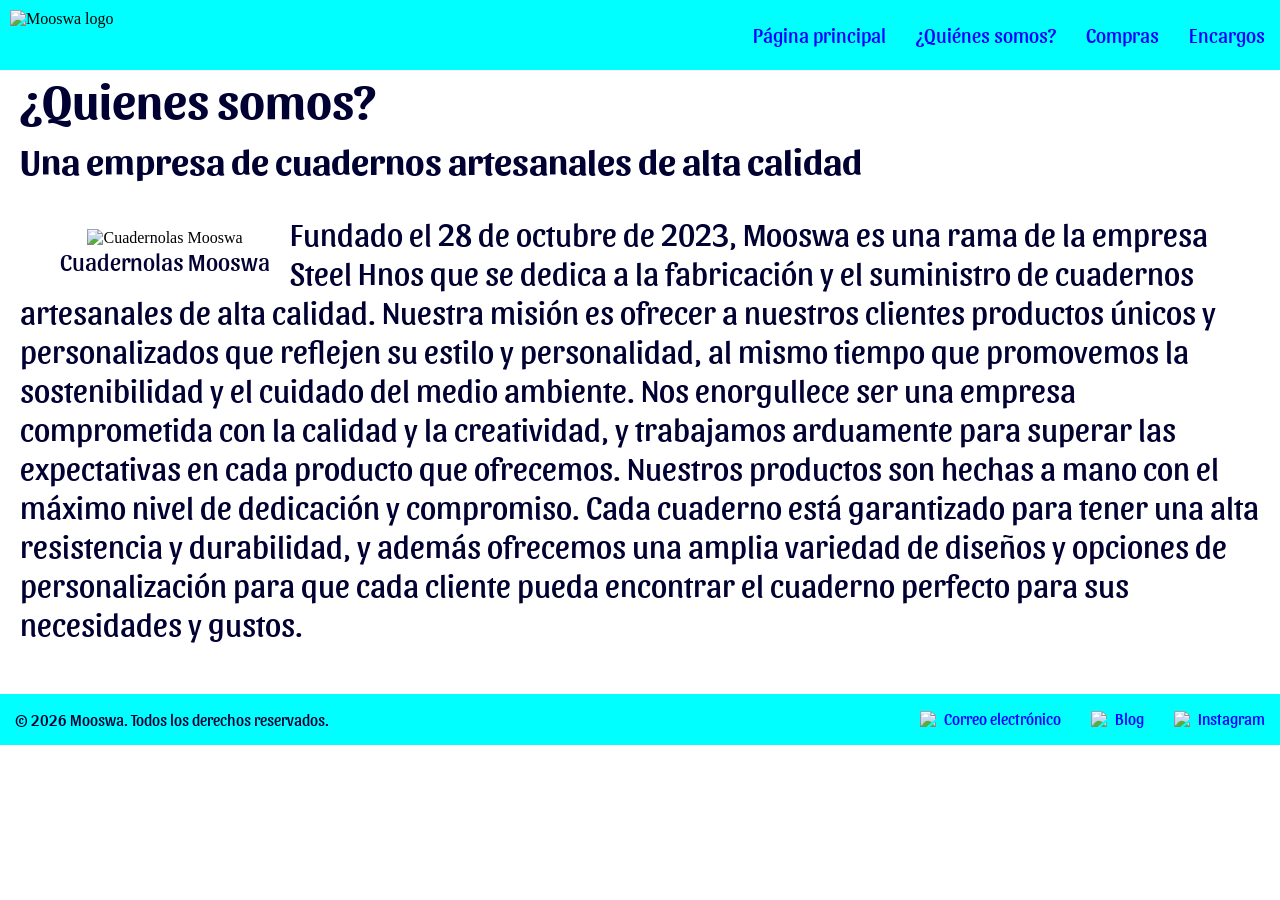
==== info.html @ 16331b9e "Added Google Analytics tag" ====
<!DOCTYPE html>
<html lang="es">
    <head>
        <meta charset="UTF-8">
        <meta name="viewport" content="width=device-width, initial-scale=1.0">
        <title>Mooswa | Información</title>
        <link rel="stylesheet" href="sources/styles/styles.css">
        <link rel="icon" type="image/png" href="sources/images/favicon.png">
        <!-- Google tag (gtag.js) -->
        <script async src="https://www.googletagmanager.com/gtag/js?id=G-0MYZS1WR58"></script>
        <script>
            window.dataLayer = window.dataLayer || [];
            function gtag(){dataLayer.push(arguments);}
            gtag('js', new Date());
            gtag('config', 'G-0MYZS1WR58');
        </script>
    </head>
    <body>
        <header>
            <img id="logo" src="sources/images/logo.png" alt="Mooswa logo">
            <div>
                <nav id="links">
                    <a href="index.html">Página principal</a>
                    <a href="info.html">¿Quiénes somos?</a>
                    <a href="purchases.html">Compras</a>
                    <a href="orders.html">Encargos</a>
                </nav>
            </div>
        </header>
        <main>
            <article>
                <h1>¿Quienes somos?</h1>
                <h2>Una empresa de cuadernos artesanales de alta calidad</h2>
                <div id="info">
                    <figure>
                        <img src="sources/images/notebooks.png" alt="Cuadernolas Mooswa">
                        <figcaption>Cuadernolas Mooswa</figcaption>
                    </figure>
                    <p>
                        Fundado el 28 de octubre de 2023, Mooswa es una rama de la empresa Steel Hnos 
                        que se dedica a la fabricación y el suministro de cuadernos artesanales de alta 
                        calidad. Nuestra misión es ofrecer a nuestros clientes productos únicos y personalizados 
                        que reflejen su estilo y personalidad, al mismo tiempo que promovemos la sostenibilidad 
                        y el cuidado del medio ambiente. Nos enorgullece ser una empresa comprometida 
                        con la calidad y la creatividad, y trabajamos 
                        arduamente para superar las expectativas en cada producto que ofrecemos. Nuestros 
                        productos son hechas a mano con el máximo nivel de dedicación y compromiso. 
                        Cada cuaderno está garantizado para tener una alta resistencia y durabilidad, 
                        y además ofrecemos una amplia variedad de diseños y opciones de personalización 
                        para que cada cliente pueda encontrar el cuaderno perfecto para sus necesidades y gustos.
                    </p>
                </div>
            </article>
        </main>
        <footer>
            <p id="copyright">© 2026 Mooswa. Todos los derechos reservados.</p>
            <nav id="contact-links">
                <a href="mailto:steelhnos@gmail.com" target="_blank">
                    <img src="sources/images/email_icon.png" alt="Correo electrónico">
                    Correo electrónico
                </a>
                <a href="https://excelenciamooswa.blogspot.com" target="_blank">
                    <img src="sources/images/blogger_icon.png" alt="Blog">
                    Blog
                </a>
                <a href="https://instagram.com/mooswa_uy" target="_blank">
                    <img src="sources/images/instagram_icon.png" alt="Instagram">
                    Instagram
                </a>
            </nav>
        </footer>
    </body>
</html>
---- sources/styles/styles.css ----
@import url('https://fonts.googleapis.com/css2?family=Sansita:ital,wght@0,400;0,700;0,800;0,900;1,400;1,700;1,800;1,900&display=swap');

body {
    margin: 0;
    background-image: url(../images/background_pattern.webp);
    background-size: cover;
    background-attachment: fixed;
}

header {
    position: fixed;
    top: 0;
    left: 0;
    display: flex;
    background-color: #00ffff;
    width: 100%;
    flex-direction: row;
    justify-content: space-between;
}

#logo {
    height: 50px;
    padding: 10px;
}

#links {
    display: flex;
    height: 100%;
    justify-content: space-around;
    align-items: center;
    flex-direction: row;
}

#links a {
    text-decoration: none;
    padding: 15px;
    font-family: 'Sansita';
    font-size: 20px;
    color: #0000ff;
}

main {
    margin-top: 50px;
    padding: 20px;
}

main h1 {
    font-family: 'Sansita';
    font-size: 48px;
    color: rgb(0, 0, 50);
    margin: 0px;
    margin-bottom: 10px;
}

main h2 {
    font-family: 'Sansita';
    font-size: 36px;
    color: rgb(0, 0, 50);
    margin: 0px;
    margin-bottom: 20px;
}

main h3{
    font-family: 'Sansita';
    font-size: 24px;
    color: rgb(0, 0, 50);
    margin: 0px;
    margin-bottom: 10px;
}

#info figure {
    text-align: center;
    float: left;
    margin-right: 20px;
}

#info figure img {
    width: 100%;
    height: auto;
}

#info figcaption {
    font-family: 'Sansita';
    font-size: 24px;
    color: rgb(0, 0, 50);
}

main p {
    font-family: 'Sansita';
    font-size: 32px;
    color: rgb(0, 0, 50);
}

#form{
    display: flex;
    flex-direction: column;
    align-content: space-between;
}

#personal-information, #product-details{
    background-color: #00ffffad;
    border-radius: 15px;
    padding: 20px;
    margin-bottom: 20px;
    font-family: 'Sansita';
    font-size: 20px;
    color: rgb(0, 0, 50);
}

#personal-information select, input {
    font-family: 'Sansita';
    font-size: 16px;
    color: rgb(0, 0, 50);
    border-style: none;
    border-radius: 10px;
    padding: 5px;
    margin-left: 0px;
    margin-bottom: 5px;
}

#product-details select, input {
    font-family: 'Sansita';
    font-size: 16px;
    color: rgb(0, 0, 50);
    border-style: none;
    border-radius: 10px;
    padding: 5px;
    margin-left: 5px;
    margin-bottom: 5px;
}

#send-request-container input {
    border-style: solid;
    border-color:rgb(0, 0, 50);
    border-width: 3px;
    border-radius: 15px;
    padding: 10px;
    margin: 0px;
    cursor: pointer;
}

footer {
    background-color: #00ffff;
    width: 100%;
    display: flex;
    flex-direction: row;
    justify-content: space-between;
}

#copyright {
    padding-left: 15px;
    font-family: 'Sansita';
    font-size: 16px;
    color: rgb(0, 0, 50);
}

#contact-links {
    display: flex;
    height: 100%;
    justify-content: space-around;
    align-items: right;
    flex-direction: row;
}

#contact-links a {
    display: flex;
    align-items: center;
    text-decoration: none;
    padding: 15px;
    font-family: 'Sansita';
    font-size: 16px;
    color: #0000ff;
}

#contact-links a img {
    width: 16px;
    height: 16px;
    margin-right: 8px;
}
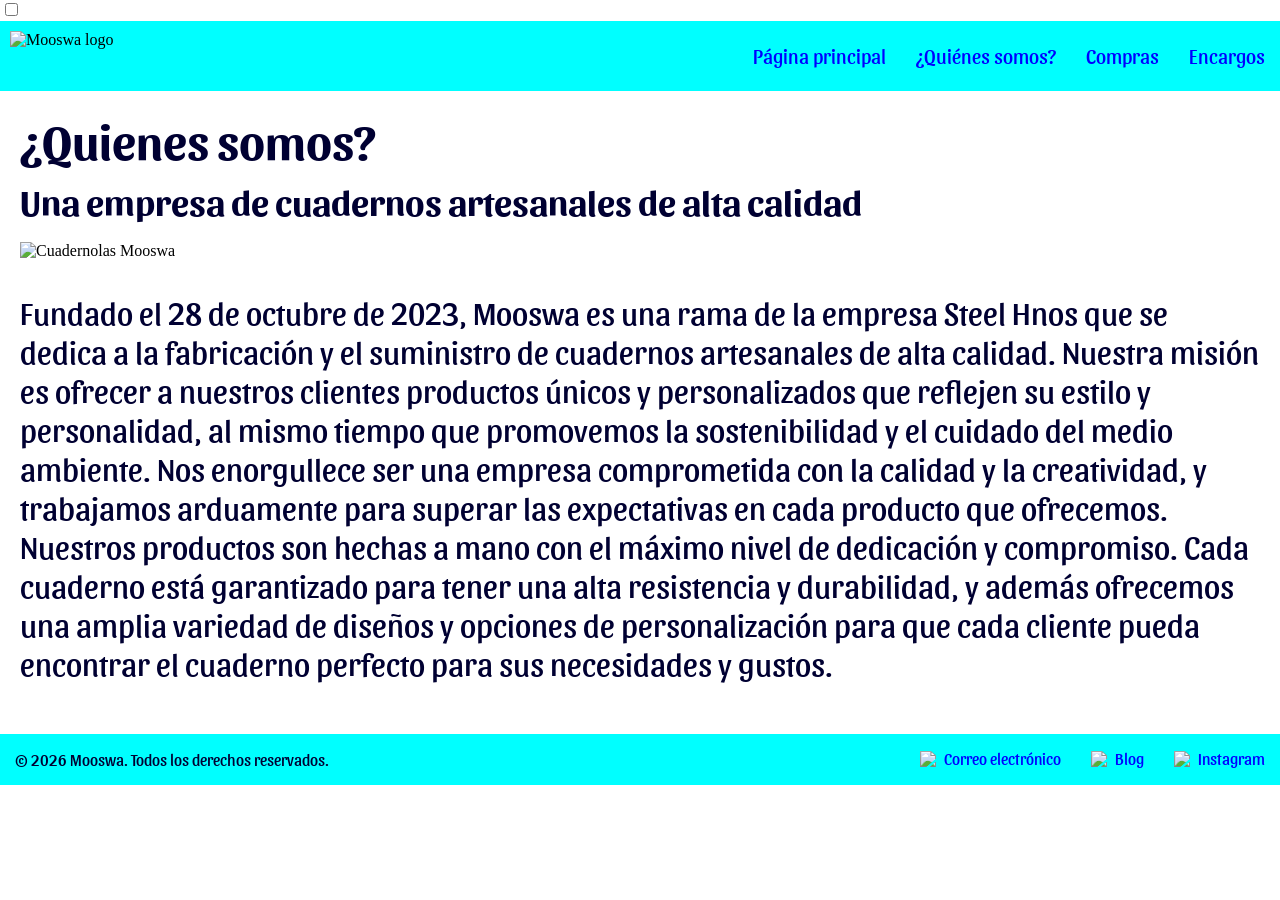
==== commit cf683037: "Added dark mode toggle" ====
--- a/info.html
+++ b/info.html
@@ -16,14 +16,16 @@
         </script>
     </head>
     <body>
+        <input type="checkbox" id="light-dark">
         <header>
             <img id="logo" src="sources/images/logo.png" alt="Mooswa logo">
             <div>
                 <nav id="links">
-                    <a href="index.html">Página principal</a>
-                    <a href="info.html">¿Quiénes somos?</a>
-                    <a href="purchases.html">Compras</a>
-                    <a href="orders.html">Encargos</a>
+                    <a href="/">Página principal</a>
+                    <a href="/info">¿Quiénes somos?</a>
+                    <a href="/purchases">Compras</a>
+                    <a href="/orders">Encargos</a>
+				    <label for="light-dark" class="light-dark-toggle"></label>
                 </nav>
             </div>
         </header>
@@ -32,10 +34,7 @@
                 <h1>¿Quienes somos?</h1>
                 <h2>Una empresa de cuadernos artesanales de alta calidad</h2>
                 <div id="info">
-                    <figure>
-                        <img src="sources/images/notebooks.png" alt="Cuadernolas Mooswa">
-                        <figcaption>Cuadernolas Mooswa</figcaption>
-                    </figure>
+                    <img src="sources/images/notebooks.png" alt="Cuadernolas Mooswa">
                     <p>
                         Fundado el 28 de octubre de 2023, Mooswa es una rama de la empresa Steel Hnos 
                         que se dedica a la fabricación y el suministro de cuadernos artesanales de alta 
--- a/sources/styles/styles.css
+++ b/sources/styles/styles.css
@@ -8,7 +8,7 @@
 }
 
 header {
-    position: fixed;
+    position: sticky;
     top: 0;
     left: 0;
     display: flex;
@@ -16,6 +16,19 @@
     width: 100%;
     flex-direction: row;
     justify-content: space-between;
+}
+
+img:hover {
+    animation: expand 500ms forwards ease-in;
+}
+
+@keyframes expand {
+    0% {
+        transform: scale(1);
+    }
+    100% {
+        transform: scale(1.1);
+    }
 }
 
 #logo {
@@ -39,8 +52,11 @@
     color: #0000ff;
 }
 
+#links a:hover {
+    color: rgb(0, 0, 50);
+}
+
 main {
-    margin-top: 50px;
     padding: 20px;
 }
 
@@ -172,6 +188,10 @@
     color: #0000ff;
 }
 
+#contact-links a:hover {
+    color: rgb(0, 0, 50);
+}
+
 #contact-links a img {
     width: 16px;
     height: 16px;
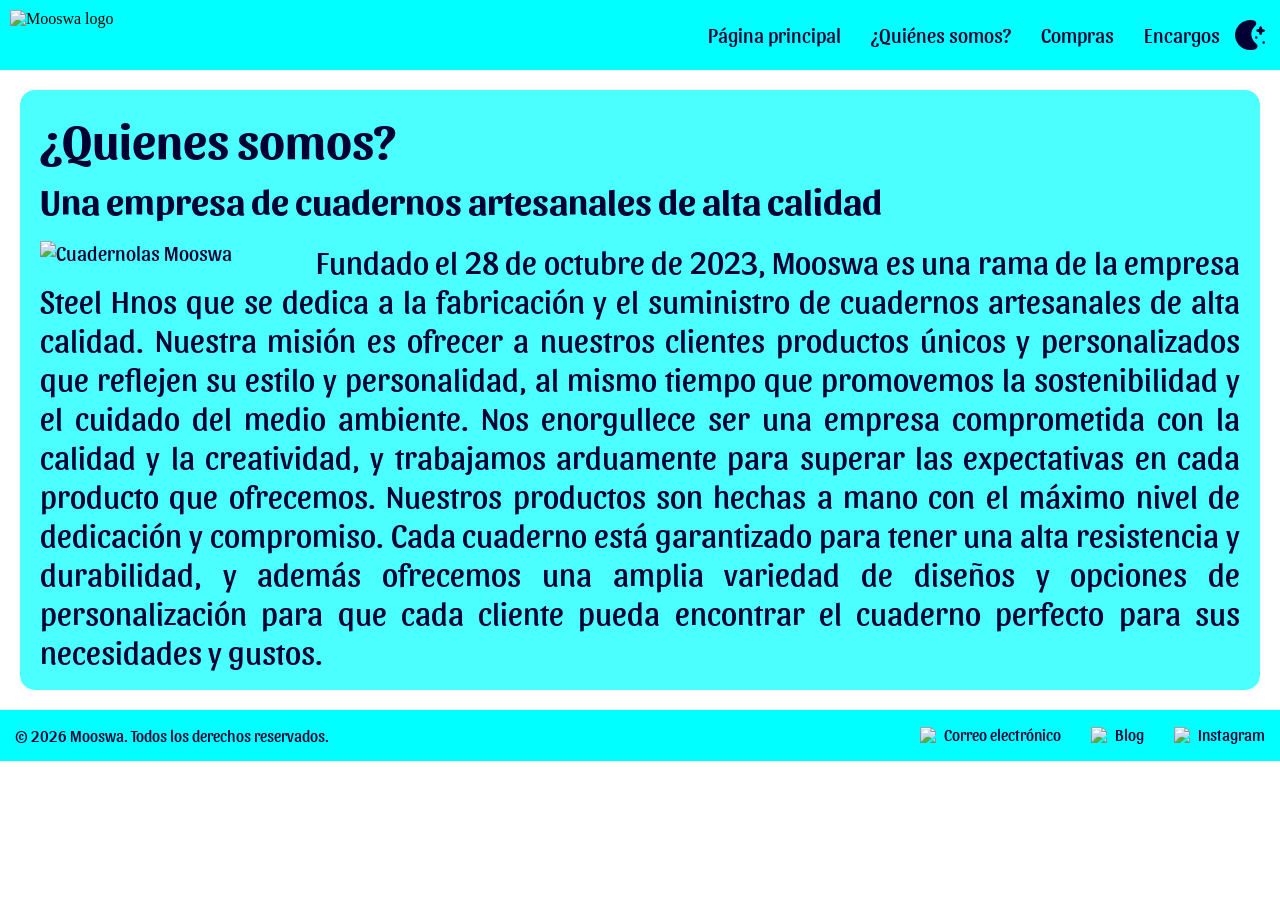
==== commit 3437096d: "Added order form and file upload support" ====
--- a/info.html
+++ b/info.html
@@ -68,5 +68,6 @@
                 </a>
             </nav>
         </footer>
+        <script src="sources/scripts/script.js"></script>
     </body>
 </html>
--- a/sources/styles/styles.css
+++ b/sources/styles/styles.css
@@ -1,4 +1,12 @@
 @import url('https://fonts.googleapis.com/css2?family=Sansita:ital,wght@0,400;0,700;0,800;0,900;1,400;1,700;1,800;1,900&display=swap');
+
+:root {
+    --light-dark-toggle-image: url(../images/moon.svg);
+    --main-color: rgb(0, 255, 255);
+    --main-color-translucent: rgba(0, 255, 255, 0.7);
+    --link-color: rgb(0, 0, 255);
+    --text-color: rgb(0, 0, 50);
+}
 
 body {
     margin: 0;
@@ -7,15 +15,36 @@
     background-attachment: fixed;
 }
 
+#light-dark {
+    display: none;
+}
+
+#light-dark:checked~* {
+    --light-dark-toggle-image: url(../images/sun.svg);
+    --main-color: rgb(0, 75, 100);
+    --main-color-translucent: rgba(0, 75, 100, 0.7);
+    --link-color: rgb(0, 255, 255);
+    --text-color: rgb(175, 175, 255);
+}
+
 header {
     position: sticky;
+    z-index: 1;
     top: 0;
     left: 0;
     display: flex;
-    background-color: #00ffff;
+    background-color: var(--main-color);
     width: 100%;
     flex-direction: row;
     justify-content: space-between;
+}
+
+.light-dark-toggle {
+    height: 30px;
+    width: 30px;
+    background-image: var(--light-dark-toggle-image);
+    background-size: contain;
+    margin-right: 15px;
 }
 
 img:hover {
@@ -49,11 +78,11 @@
     padding: 15px;
     font-family: 'Sansita';
     font-size: 20px;
-    color: #0000ff;
+    color: var(--text-color);
 }
 
 #links a:hover {
-    color: rgb(0, 0, 50);
+    color: var(--link-color);
 }
 
 main {
@@ -63,7 +92,7 @@
 main h1 {
     font-family: 'Sansita';
     font-size: 48px;
-    color: rgb(0, 0, 50);
+    color: var(--text-color);
     margin: 0px;
     margin-bottom: 10px;
 }
@@ -71,7 +100,7 @@
 main h2 {
     font-family: 'Sansita';
     font-size: 36px;
-    color: rgb(0, 0, 50);
+    color: var(--text-color);
     margin: 0px;
     margin-bottom: 20px;
 }
@@ -79,75 +108,88 @@
 main h3{
     font-family: 'Sansita';
     font-size: 24px;
-    color: rgb(0, 0, 50);
+    color: var(--text-color);
     margin: 0px;
     margin-bottom: 10px;
 }
 
-#info figure {
-    text-align: center;
+#info img {
+    width: 20vw;
+    height: auto;
     float: left;
     margin-right: 20px;
 }
 
-#info figure img {
-    width: 100%;
-    height: auto;
-}
-
-#info figcaption {
-    font-family: 'Sansita';
-    font-size: 24px;
-    color: rgb(0, 0, 50);
-}
-
 main p {
     font-family: 'Sansita';
     font-size: 32px;
-    color: rgb(0, 0, 50);
-}
-
-#form{
+    color: var(--text-color);
+    margin: 0px;
+    text-align: justify;
+}
+
+form {
     display: flex;
     flex-direction: column;
     align-content: space-between;
 }
 
-#personal-information, #product-details{
-    background-color: #00ffffad;
+article {
+    background-color: var(--main-color-translucent);
     border-radius: 15px;
     padding: 20px;
+    font-family: 'Sansita';
+    font-size: 20px;
+    color: var(--text-color);
+}
+
+.form-section {
+    border-radius: 15px;
     margin-bottom: 20px;
     font-family: 'Sansita';
     font-size: 20px;
-    color: rgb(0, 0, 50);
-}
-
-#personal-information select, input {
-    font-family: 'Sansita';
-    font-size: 16px;
-    color: rgb(0, 0, 50);
-    border-style: none;
+    color: var(--text-color);
+}
+
+textarea, form select, input, button {
+    font-family: 'Sansita';
+    font-size: 16px;
+    color: var(--text-color);
+    border: 2px solid var(--text-color);
     border-radius: 10px;
     padding: 5px;
     margin-left: 0px;
     margin-bottom: 5px;
-}
-
-#product-details select, input {
-    font-family: 'Sansita';
-    font-size: 16px;
-    color: rgb(0, 0, 50);
-    border-style: none;
+    background-color: var(--main-color)
+}
+
+input::file-selector-button {
+    cursor: pointer;
+    font-family: 'Sansita';
+    font-size: 16px;
+    color: var(--text-color);
+    border: 2px solid var(--text-color);
     border-radius: 10px;
     padding: 5px;
-    margin-left: 5px;
-    margin-bottom: 5px;
-}
-
-#send-request-container input {
+    margin-left: 0px;
+    background-color: var(--main-color);
+}
+
+textarea {
+    width: calc(100% - 15px);
+    height: 50vh;
+    resize: none;
+}
+
+::placeholder {
+    color: var(--text-color);
+    opacity: 0.7;
+}
+
+#send-request {
+    width: max-content;
     border-style: solid;
-    border-color:rgb(0, 0, 50);
+    border-color:var(--text-color);
     border-width: 3px;
     border-radius: 15px;
     padding: 10px;
@@ -156,7 +198,7 @@
 }
 
 footer {
-    background-color: #00ffff;
+    background-color: var(--main-color);
     width: 100%;
     display: flex;
     flex-direction: row;
@@ -167,7 +209,7 @@
     padding-left: 15px;
     font-family: 'Sansita';
     font-size: 16px;
-    color: rgb(0, 0, 50);
+    color: var(--text-color);
 }
 
 #contact-links {
@@ -185,11 +227,11 @@
     padding: 15px;
     font-family: 'Sansita';
     font-size: 16px;
-    color: #0000ff;
+    color: var(--text-color);
 }
 
 #contact-links a:hover {
-    color: rgb(0, 0, 50);
+    color: var(--link-color);
 }
 
 #contact-links a img {
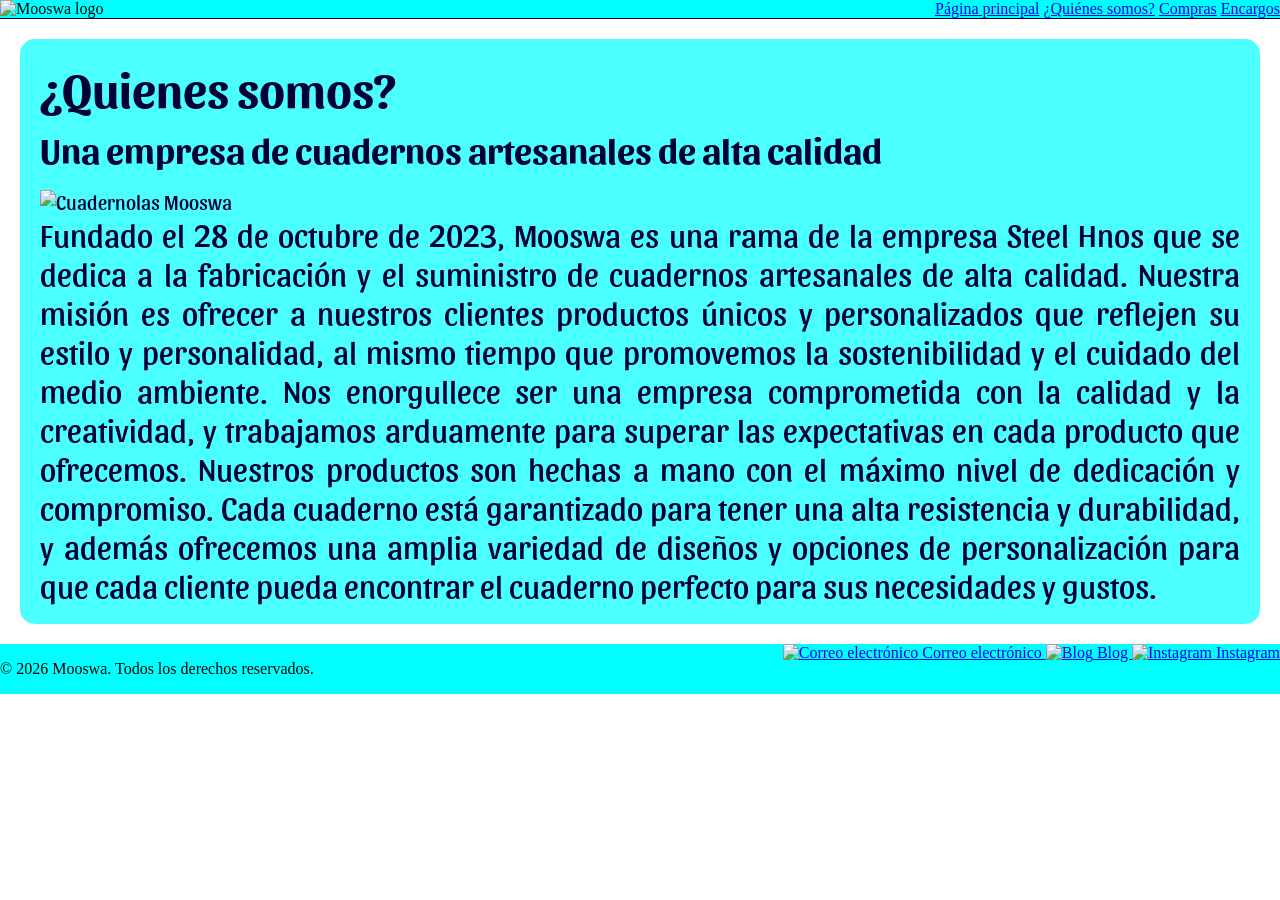
==== commit ec703272: "Updated class names with BEM" ====
--- a/info.html
+++ b/info.html
@@ -17,25 +17,25 @@
     </head>
     <body>
         <input type="checkbox" id="light-dark">
-        <header>
-            <img id="logo" src="sources/images/logo.png" alt="Mooswa logo">
+        <header class="header">
+            <img class="header__logo" src="sources/images/logo.png" alt="Mooswa logo">
             <div>
-                <nav id="links">
-                    <a href="/">Página principal</a>
-                    <a href="/info">¿Quiénes somos?</a>
-                    <a href="/purchases">Compras</a>
-                    <a href="/orders">Encargos</a>
-				    <label for="light-dark" class="light-dark-toggle"></label>
+                <nav class="header__links links">
+                    <a class="header__link link" href="/">Página principal</a>
+                    <a class="header__link link" href="/info">¿Quiénes somos?</a>
+                    <a class="header__link link" href="/purchases">Compras</a>
+                    <a class="header__link link" href="/orders">Encargos</a>
+				    <label class="header__toggle--light-dark-modes" for="light-dark"></label>
                 </nav>
             </div>
         </header>
-        <main>
-            <article>
-                <h1>¿Quienes somos?</h1>
-                <h2>Una empresa de cuadernos artesanales de alta calidad</h2>
-                <div id="info">
-                    <img src="sources/images/notebooks.png" alt="Cuadernolas Mooswa">
-                    <p>
+        <main class="main">
+            <article class="main__article">
+                <h1 class="article__title">¿Quienes somos?</h1>
+                <h2 class="article__subtitle">Una empresa de cuadernos artesanales de alta calidad</h2>
+                <div class="article__text text">
+                    <img class="text__img" src="sources/images/notebooks.png" alt="Cuadernolas Mooswa">
+                    <p class="text__paragraph">
                         Fundado el 28 de octubre de 2023, Mooswa es una rama de la empresa Steel Hnos 
                         que se dedica a la fabricación y el suministro de cuadernos artesanales de alta 
                         calidad. Nuestra misión es ofrecer a nuestros clientes productos únicos y personalizados 
@@ -51,19 +51,19 @@
                 </div>
             </article>
         </main>
-        <footer>
-            <p id="copyright">© 2026 Mooswa. Todos los derechos reservados.</p>
-            <nav id="contact-links">
-                <a href="mailto:steelhnos@gmail.com" target="_blank">
-                    <img src="sources/images/email_icon.png" alt="Correo electrónico">
+        <footer class="footer">
+            <p class="footer__copyright">© 2026 Mooswa. Todos los derechos reservados.</p>
+            <nav class="footer__links links">
+                <a class="footer__link link" href="mailto:steelhnos@gmail.com" target="_blank">
+                    <img class="link__img" src="sources/images/email_icon.png" alt="Correo electrónico">
                     Correo electrónico
                 </a>
-                <a href="https://excelenciamooswa.blogspot.com" target="_blank">
-                    <img src="sources/images/blogger_icon.png" alt="Blog">
+                <a class="footer__link link" href="https://excelenciamooswa.blogspot.com" target="_blank">
+                    <img class="link__img" src="sources/images/blogger_icon.png" alt="Blog">
                     Blog
                 </a>
-                <a href="https://instagram.com/mooswa_uy" target="_blank">
-                    <img src="sources/images/instagram_icon.png" alt="Instagram">
+                <a class="footer__link link" href="https://instagram.com/mooswa_uy" target="_blank">
+                    <img class="footer__link__img" src="sources/images/instagram_icon.png" alt="Instagram">
                     Instagram
                 </a>
             </nav>
--- a/sources/styles/styles.css
+++ b/sources/styles/styles.css
@@ -37,6 +37,7 @@
     width: 100%;
     flex-direction: row;
     justify-content: space-between;
+    border-bottom: 1px solid var(--text-color);
 }
 
 .light-dark-toggle {
